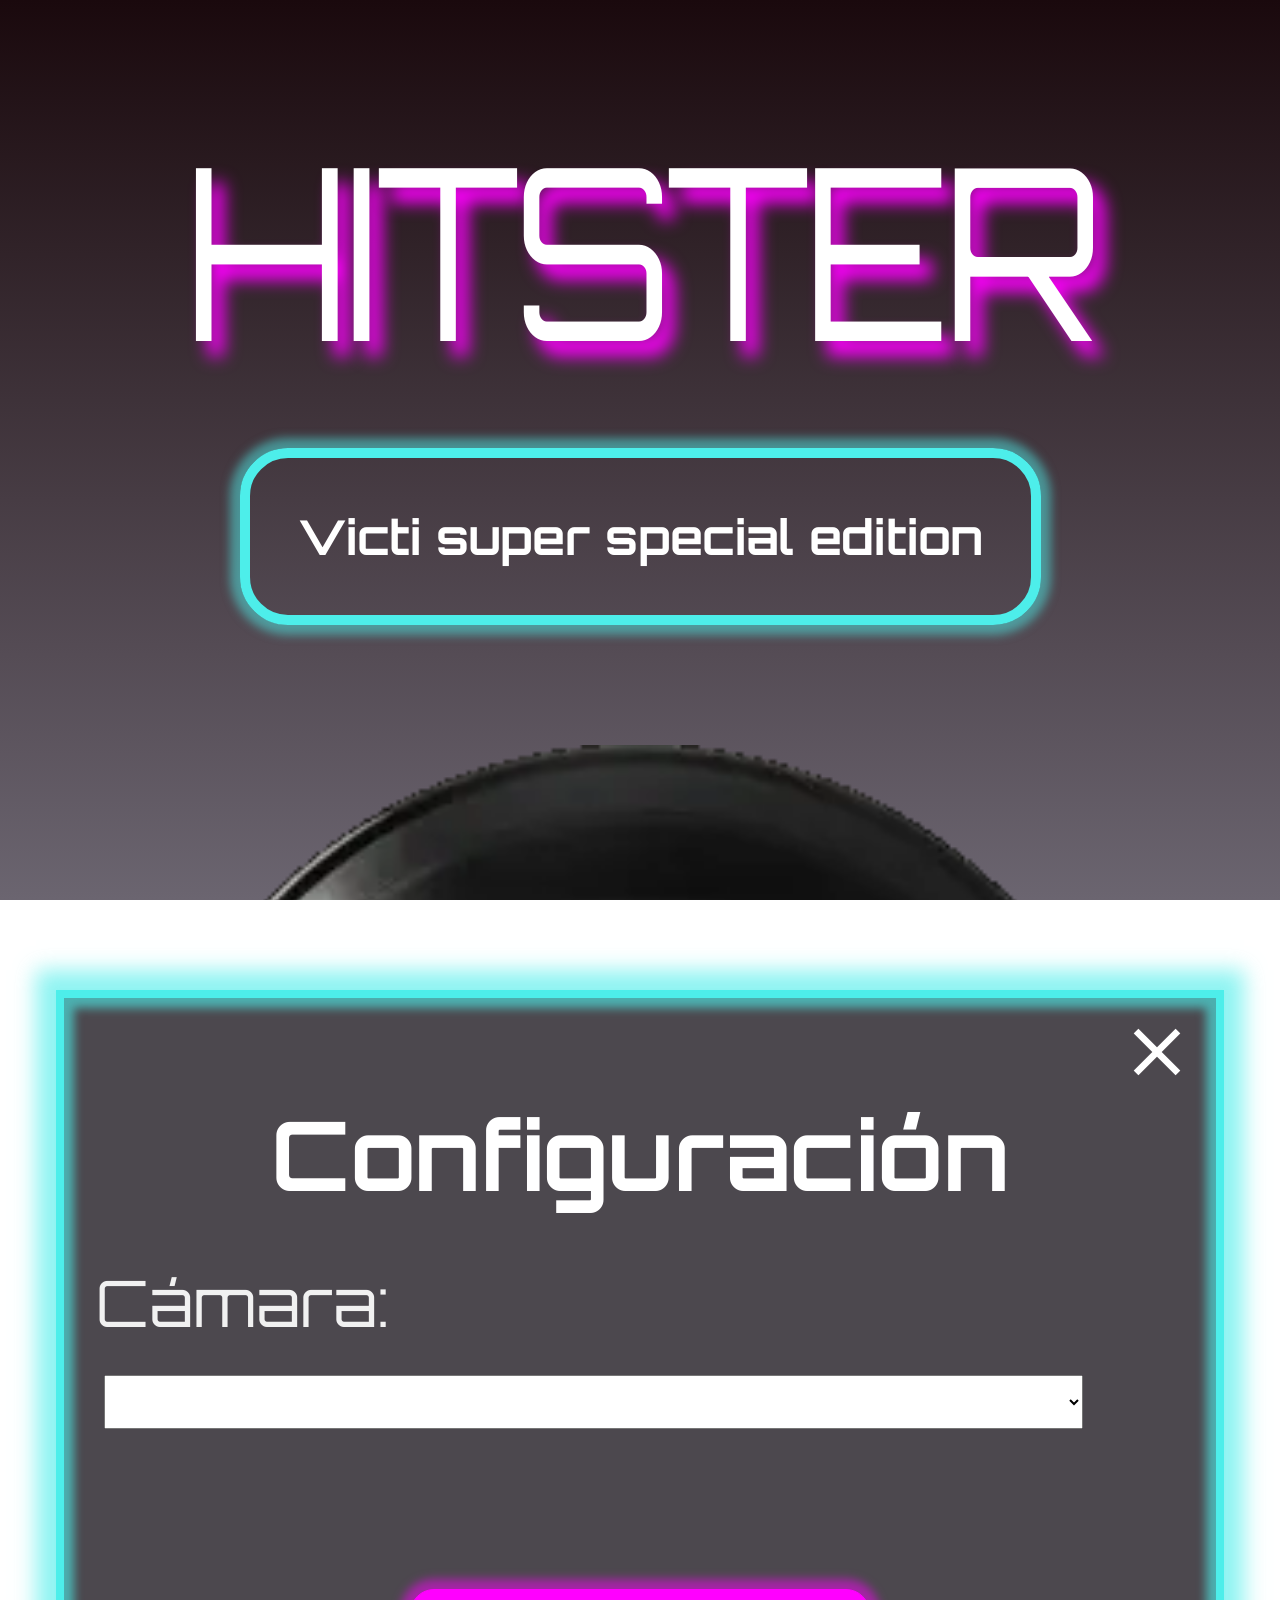
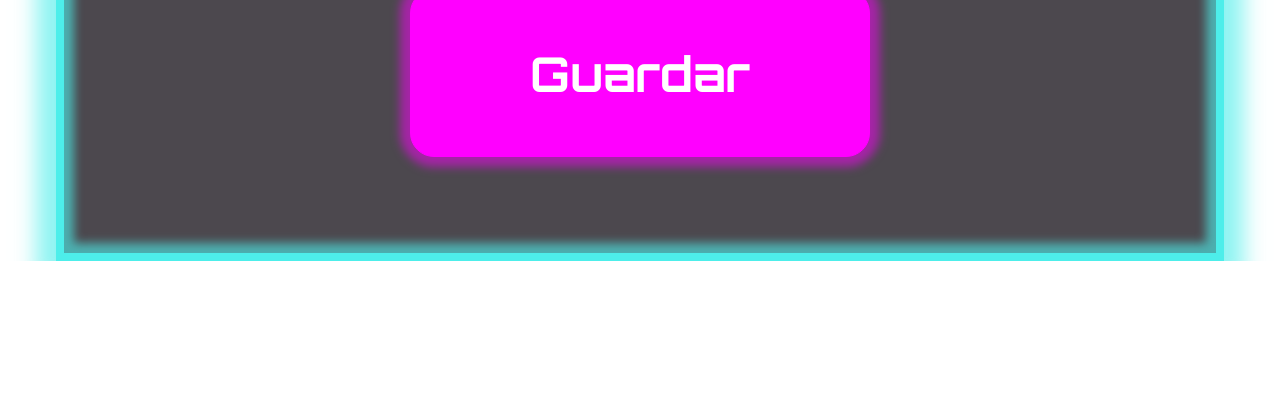
==== index.html @ bb57689d "First commit" ====
<!DOCTYPE html>
<html>
<head>
    <title>Main menu</title>
    <link rel="stylesheet" href="style.css">
    <link rel="preconnect" href="https://fonts.googleapis.com">
    <link rel="preconnect" href="https://fonts.gstatic.com" crossorigin>
    <link href="https://fonts.googleapis.com/css2?family=Chivo:ital,wght@0,100..900;1,100..900&family=Orbitron:wght@400..900&display=swap" rel="stylesheet">  
    <link href="https://fonts.googleapis.com/icon?family=Material+Icons" rel="stylesheet">
    <script src="settings.js"></script>
    <script src="play/scripts/qrlib.js"></script>
<script>
    function PlayMusic() {
        var play=document.getElementById("welcome-song");
        play.play();
    }
    </script>
</head>
<body>
    <div id="main-menu">
        <audio id="welcome-song"><source src="media/release-me.mp3" type="audio/mpeg"></audio>
        <h1>HITSTER</h1>
        <h2 id="subtitle">Victi super special edition</h2>
        <img id="vinyl" src="media/vinilo.webp">
        <a href="play/normal/scan.html" class="button">Play!</a>
        <button id="settings-button" class="button" onclick="openSettings();">Configuración</button>

        <!-- Settings box -->
        <div id="settings-box" class="hide">
            <div id="settings-content">
                <button id="close-button" onclick="closeSettings();"><i class="material-icons">close</i></button>
                <h2>Configuración</h2>
                <label for="camera">Cámara:</label>
                <select name="camera" id="camera-select">
                </select>
                <button id="save-button" class="button" onclick="saveSettings();">Guardar</button>
            </div>
        </div>
    </div>

    
    <script>setTimeout(PlayMusic,100); loadCameras();</script>
</body>
</html>
---- style.css ----
html, body{
    height: 100%;
    width: 100%;
    margin: 0;
    overflow: hidden;
}

@font-face {
  font-family: 'Open Sans';
  font-style: normal;
  font-weight: 400;
  src: local('Open Sans'), local('OpenSans'), url('http://themes.googleusercontent.com/static/fonts/opensans/v5/cJZKeOuBrn4kERxqtaUH3T8E0i7KZn-EPnyo3HZu7kw.woff') format('woff');
}

h1 {
    letter-spacing: -7px;
    font-size: 12em;
    color: white;
    font-family: 'orbitron';
    font-weight: lighter;
    text-shadow: 12px 12px 15px #ff00ff;
    margin-bottom: 0.2em;
    transform: scale(1,1.25);
}

h2 {
    font-size: 3em;
    padding: 1em;
    font-family: 'orbitron';
    color: white;
}

#main-menu {
    height: 100%;
    width: 100%;
    display: flex;
    flex-direction: column;
    align-items: center;
    background-image: linear-gradient(to bottom, #1a090d, #6b6570);
}


@keyframes subtitle-animation {
    0% {border-color: #4deeea; box-shadow: 0px 0px 10px 10px rgba(77, 238, 234, 0.5);}
    33% {border-color: #f000ff; box-shadow: 0px 0px 10px 10px rgba(240, 0, 255, 0.5);}
    66% {border-color: #2323ff; box-shadow: 0px 0px 10px 10px rgba(35, 35, 255, 0.5);}
    100% {border-color: #4deeea; box-shadow: 0px 0px 10px 10px rgba(77, 238, 234, 0.5);}
}

#subtitle {
    border: 10px solid #4deeea;
    border-radius: 1em;
    animation-name: subtitle-animation;
    animation-duration: 5s;
    animation-iteration-count: infinite;
    box-shadow: 0px 0px 10px 10px rgba(77, 238, 234, 0.5);
}

.button {
    display:flex;
    justify-content: center;
    align-items: center;
    width: 90%;
    height: 3.5em;
    background-color: #ff00ff;
    border: 1px solid #ff00ff;
    border-radius: 0.5em;
    box-shadow: 0px 0px 10px 10px rgba(255, 0, 255, 0.5);
    font-size: 3em;
    color: white;
    font-weight: bold;
    font-family: 'orbitron';
    margin-bottom: 1em;
    text-decoration: none;
    &:active {
        background-color: #cc00cc;
        border: 1px solid #cc00cc;
        box-shadow: 0px 0px 10px 10px rgba(204, 0, 204, 0.5);
        transform: scale(0.9,0.9);
    }
}
#settings-button {
    background-color: #7c7c7c;
    border: 1px solid #7c7c7c;
    box-shadow: none;
    &:active {
        background-color: #666666;
        border: 1px solid #666666;
        transform: scale(0.9,0.9);
    }
}

@keyframes spin-vinyl {
    from {transform: rotate(0deg);}
    to {transform: rotate(360deg);}
}

#vinyl {
    width: 80%;
    margin: 5em;
    animation-name: spin-vinyl;
    animation-duration: 10s;
    animation-iteration-count: infinite;
    animation-timing-function: linear;
}
/* .hide {
    display: none;
} */
#settings-box {
    position: absolute;
    background-color: #4c484e;
    width: 90%;
    height: 95%;
    border: 8px solid #4deeea;
    
    box-shadow: 0px 0px 10px 10px #4deeeaa0 inset,0px 0px 20px 20px #4deeeaa0;
    top: 110%;
    transition: top 0.2s;
    &.playAnim {
        top: 2.5%;
        transition: top 0.2s;
    }
    h2 {
        padding: 1em 0 0.5em 0;
        margin: 0;
        font-size: 6em;
        text-align: center;
    }
    label {
        font-family: 'orbitron';
        color: rgb(241, 241, 241);
        font-size: 4em;
        padding: 0;
        margin: 0 0.5em 0.5em;
    }
    select {
        margin-left: 1em;
        width: 85%;
        font-size: 2.5em;
        font-family: 'orbitron';
    }
    option {
        font-size: 0.3em;
    }
}
@keyframes pop-up {
    from {top: 100%;}
    to {top: 2.5%;}
}
#settings-content {
    display: flex;
    flex-direction: column;
    width: 100%;
    height: 100%;
}
#close-button {
    position: absolute;
    top: 1em;
    right: 1em;
    border: none;
    background-color: transparent;
    i {
        font-size: 6em;
        color: white;
    }
}
#save-button {
    margin: auto;
    margin-bottom: 2em;
    width: 40%;
    font-size: 3em;
}
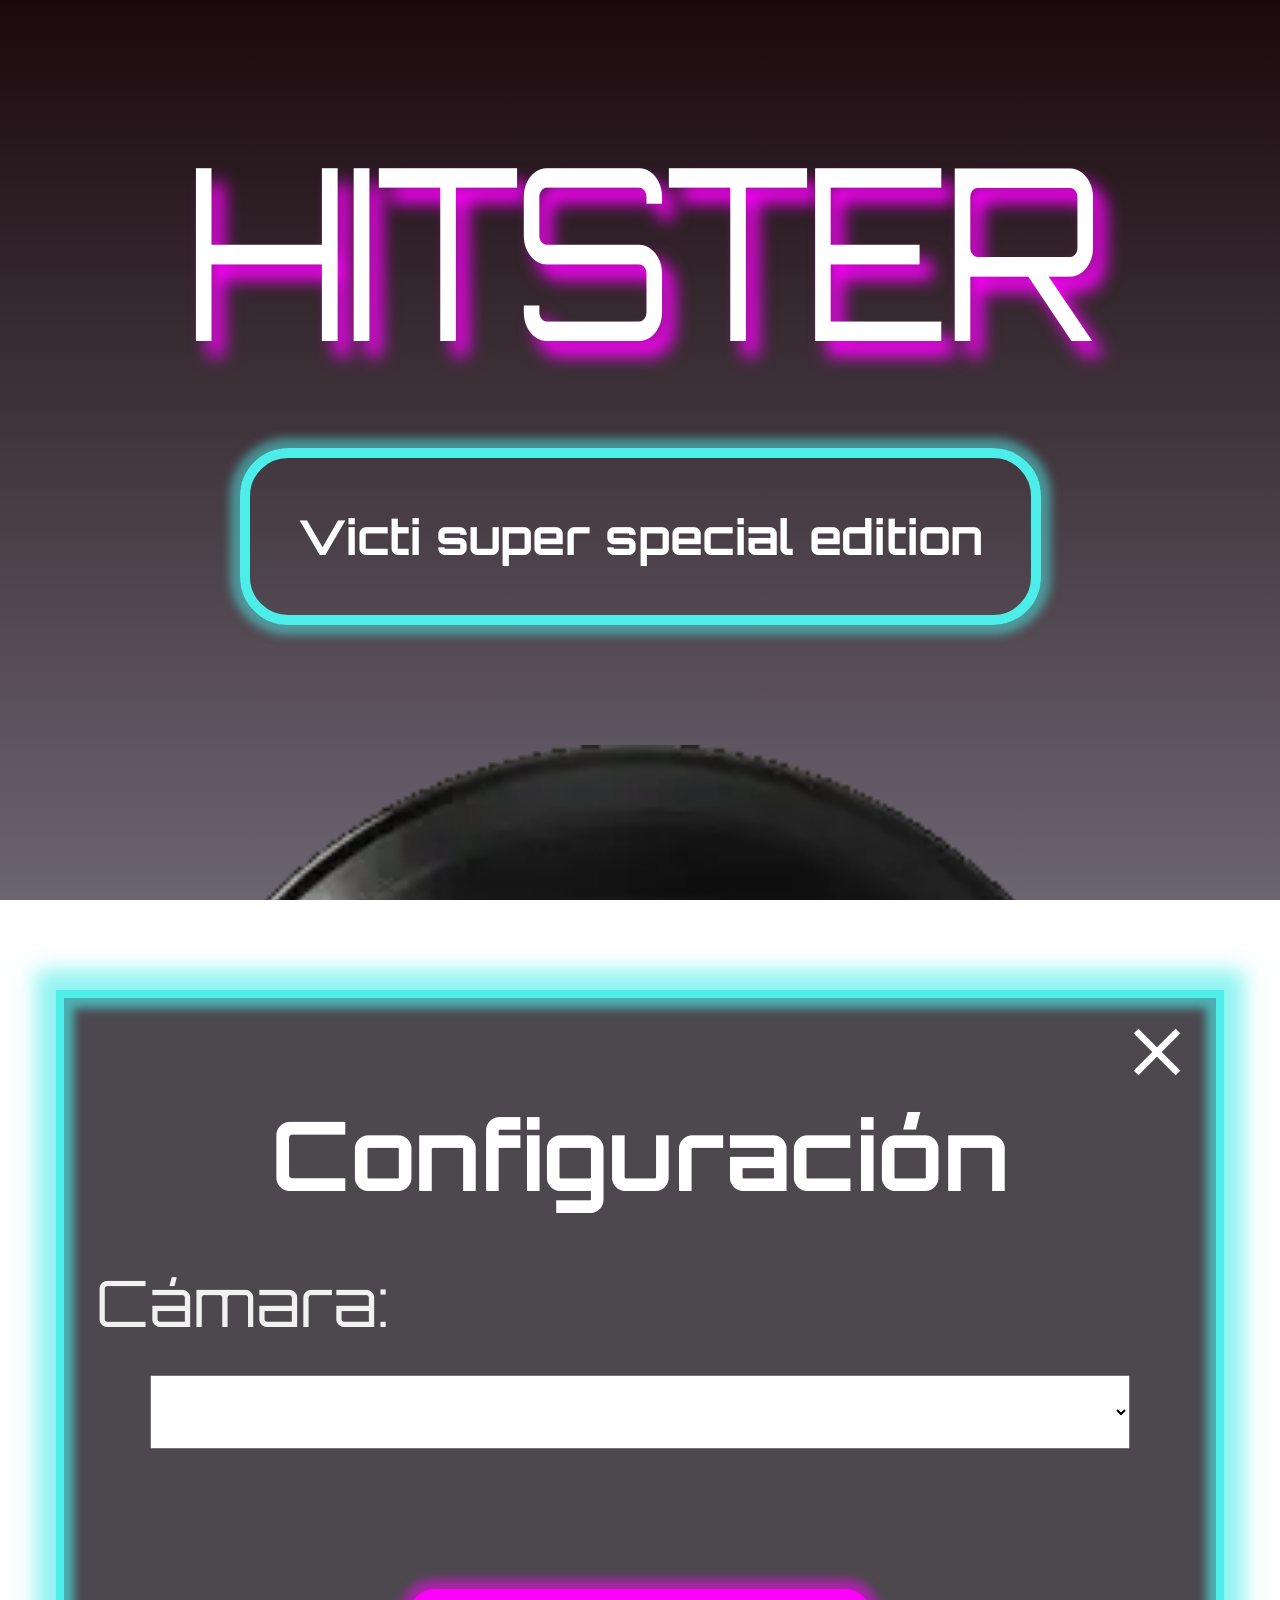
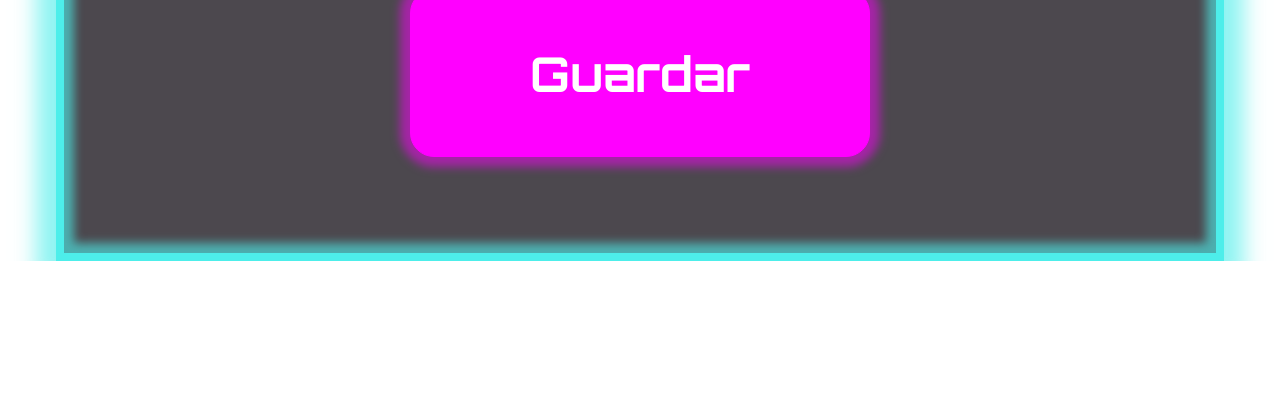
==== commit beb51a1a: "[ADD] added cookies for camera config" ====
--- a/index.html
+++ b/index.html
@@ -33,7 +33,7 @@
                 <label for="camera">Cámara:</label>
                 <select name="camera" id="camera-select">
                 </select>
-                <button id="save-button" class="button" onclick="saveSettings();">Guardar</button>
+                <button id="save-button" class="button" onclick="saveSettings();closeSettings();">Guardar</button>
             </div>
         </div>
     </div>
--- a/style.css
+++ b/style.css
@@ -134,12 +134,14 @@
         margin: 0 0.5em 0.5em;
     }
     select {
-        margin-left: 1em;
+        padding: 0.25em 0.5em;
         width: 85%;
         font-size: 2.5em;
         font-family: 'orbitron';
+        align-self: center;
     }
     option {
+        font-family: 'orbitron';
         font-size: 0.3em;
     }
 }
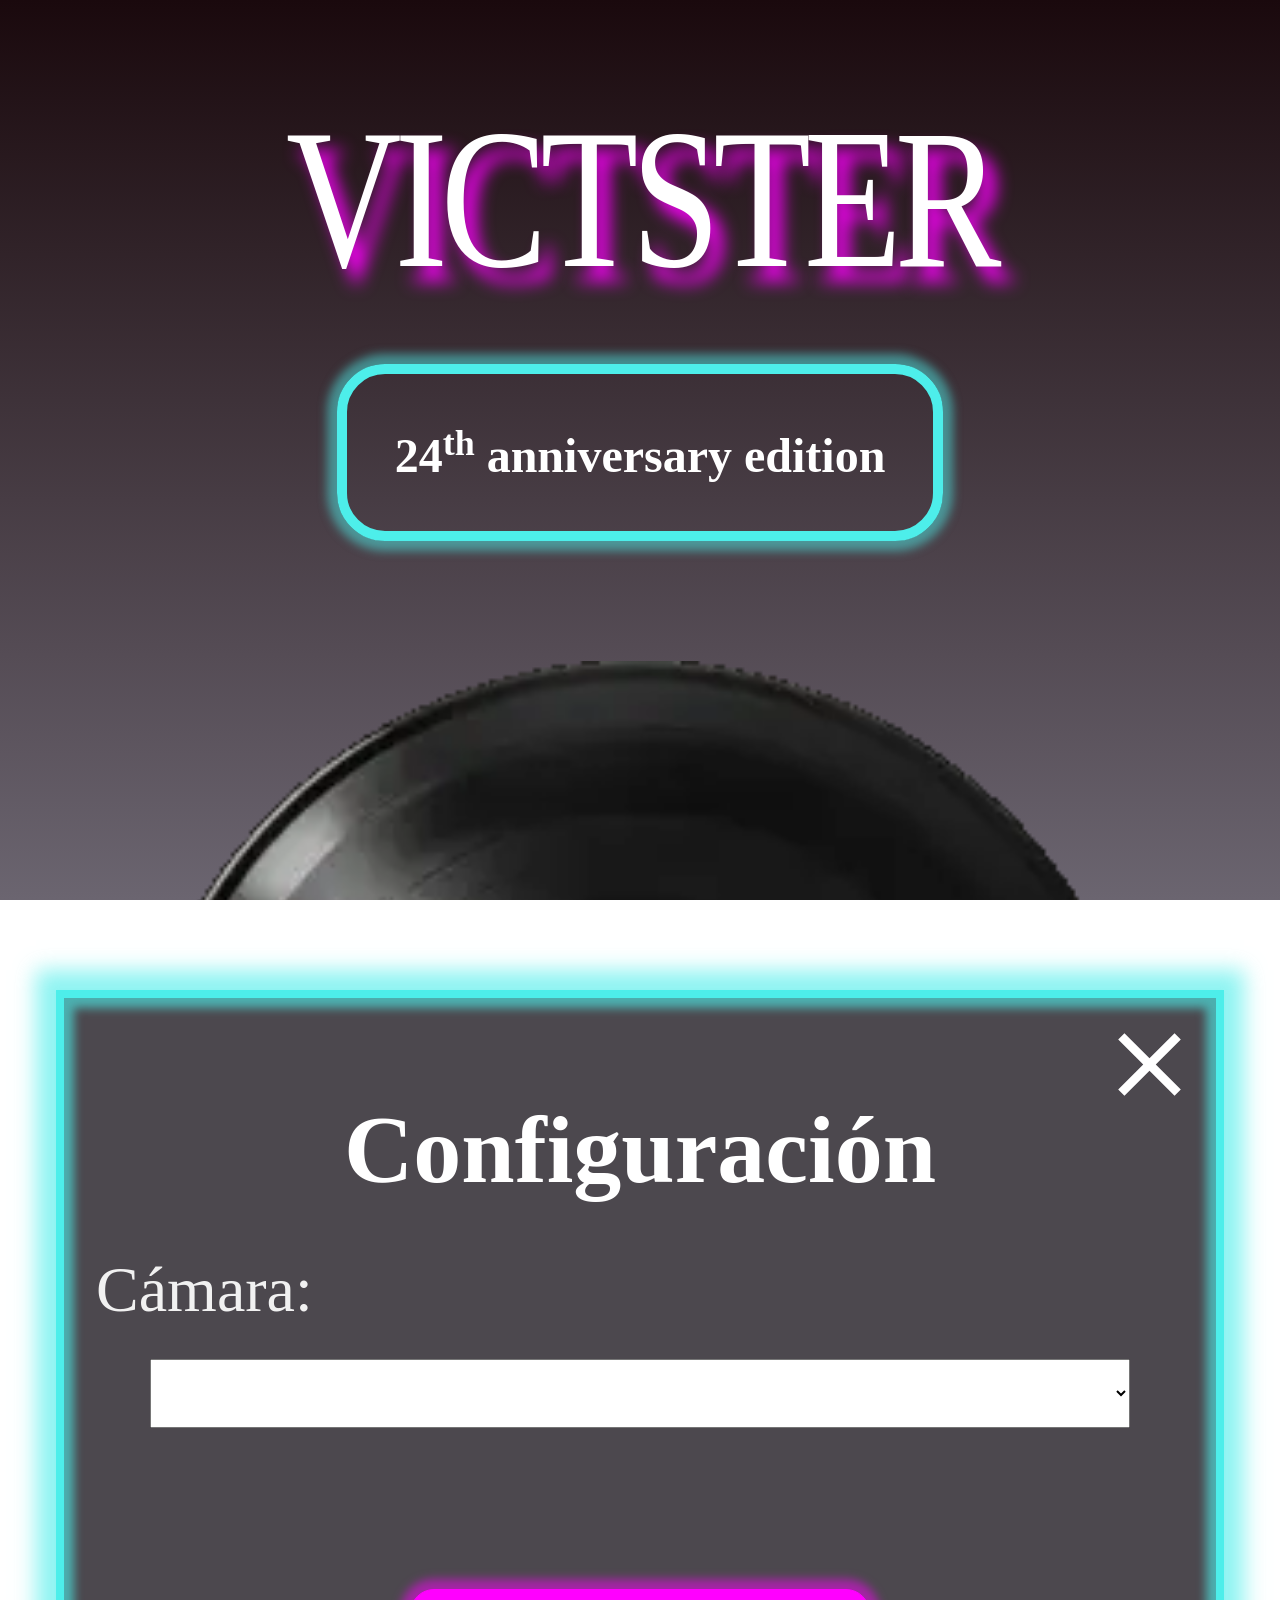
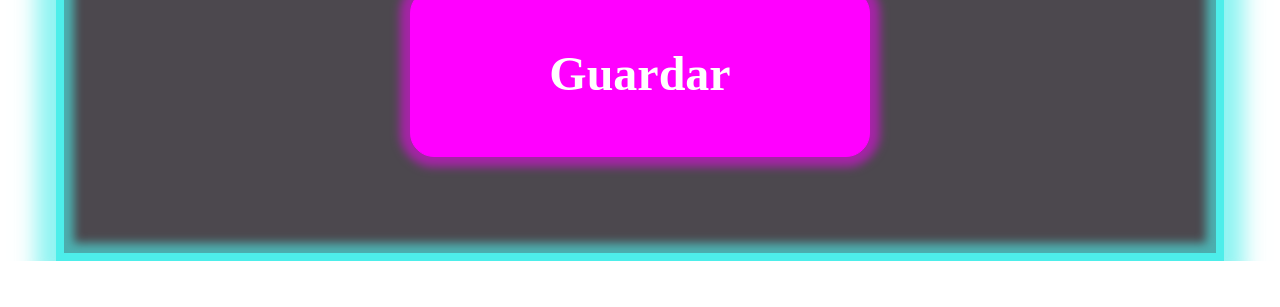
==== commit ff87bfb4: "[WIP] release 1.1" ====
--- a/index.html
+++ b/index.html
@@ -1,34 +1,31 @@
 <!DOCTYPE html>
 <html>
 <head>
-    <title>Main menu</title>
-    <link rel="stylesheet" href="style.css">
-    <link rel="preconnect" href="https://fonts.googleapis.com">
-    <link rel="preconnect" href="https://fonts.gstatic.com" crossorigin>
-    <link href="https://fonts.googleapis.com/css2?family=Chivo:ital,wght@0,100..900;1,100..900&family=Orbitron:wght@400..900&display=swap" rel="stylesheet">  
-    <link href="https://fonts.googleapis.com/icon?family=Material+Icons" rel="stylesheet">
-    <script src="settings.js"></script>
-    <script src="play/scripts/qrlib.js"></script>
-<script>
-    function PlayMusic() {
-        var play=document.getElementById("welcome-song");
-        play.play();
-    }
+    <title>VICTSTER</title>
+    <link rel="stylesheet" href="assets/css/style.css">
+    <script src="assets/js/settings.js"></script>
+    <script src="assets/js/qrlib.js"></script>
+
+    <script>
+        function PlayMusic() {
+            var play=document.getElementById("welcome-song");
+            play.play();
+        }
     </script>
 </head>
 <body>
     <div id="main-menu">
-        <audio id="welcome-song"><source src="media/release-me.mp3" type="audio/mpeg"></audio>
-        <h1>HITSTER</h1>
-        <h2 id="subtitle">Victi super special edition</h2>
-        <img id="vinyl" src="media/vinilo.webp">
-        <a href="play/normal/scan.html" class="button">Play!</a>
+        <audio id="welcome-song"><source src="assets/media/release-me.mp3" type="audio/mpeg"></audio>
+        <h1>VICTSTER</h1>
+        <h2 id="subtitle">24<sup>th</sup> anniversary edition</h2>
+        <img id="vinyl" src="assets/media/vinilo.webp">
+        <a href="pages/mode.html" class="button">Play!</a>
         <button id="settings-button" class="button" onclick="openSettings();">Configuración</button>
-
+        
         <!-- Settings box -->
         <div id="settings-box" class="hide">
             <div id="settings-content">
-                <button id="close-button" onclick="closeSettings();"><i class="material-icons">close</i></button>
+                <button class="close-button" onclick="closeSettings();"></button>
                 <h2>Configuración</h2>
                 <label for="camera">Cámara:</label>
                 <select name="camera" id="camera-select">
@@ -37,8 +34,6 @@
             </div>
         </div>
     </div>
-
-    
     <script>setTimeout(PlayMusic,100); loadCameras();</script>
 </body>
 </html>
--- a/assets/css/style.css
+++ b/assets/css/style.css
@@ -0,0 +1,280 @@
+html, body{
+    height: 100%;
+    width: 100%;
+    margin: 0;
+    overflow: hidden;
+}
+
+@font-face {
+    font-family: 'Material Symbols Outlined';
+    font-style: normal;
+    font-weight: 100 700;
+    src: url(fonts/font.woff2) format('woff2');
+}
+@font-face {
+    font-family: 'Orbitron';
+    font-style: normal;
+    font-weight: 400 900;
+    font-display: swap;
+    src: url(../fonts/Orbitron.woff2) format('woff2'), url(../fonts/Orbitron.woff) format ('woff'), url(../fonts/Orbitron.ttf) format ('truetype');
+}
+h1 {
+    letter-spacing: -7px;
+    font-size: 10em;
+    color: white;
+    font-family: 'Orbitron';
+    font-weight: lighter;
+    text-shadow: 12px 12px 15px #ff00ff;
+    margin-bottom: 0.2em;
+    transform: scale(1,1.25);
+}
+h2 {
+    font-size: 3em;
+    padding: 1em;
+    font-family: 'Orbitron';
+    color: white;
+}
+#main-menu, #mode, #scan, #category {
+    height: 100%;
+    width: 100%;
+    display: flex;
+    flex-direction: column;
+    align-items: center;
+    background-image: linear-gradient(to bottom, #1a090d, #6b6570);
+}
+
+@keyframes subtitle-animation {
+    0% {border-color: #4deeea; box-shadow: 0px 0px 10px 10px rgba(77, 238, 234, 0.5);}
+    33% {border-color: #f000ff; box-shadow: 0px 0px 10px 10px rgba(240, 0, 255, 0.5);}
+    66% {border-color: #2323ff; box-shadow: 0px 0px 10px 10px rgba(35, 35, 255, 0.5);}
+    100% {border-color: #4deeea; box-shadow: 0px 0px 10px 10px rgba(77, 238, 234, 0.5);}
+}
+
+#subtitle {
+    border: 10px solid #4deeea;
+    border-radius: 1em;
+    animation-name: subtitle-animation;
+    animation-duration: 5s;
+    animation-iteration-count: infinite;
+    box-shadow: 0px 0px 10px 10px rgba(77, 238, 234, 0.5);
+}
+#subtitle sup{
+    font-size: 0.75em;
+}
+.button {
+    display:flex;
+    justify-content: center;
+    align-items: center;
+    width: 90%;
+    height: 3.5em;
+    background-color: #ff00ff;
+    border: 1px solid #ff00ff;
+    border-radius: 0.5em;
+    box-shadow: 0px 0px 10px 10px rgba(255, 0, 255, 0.5);
+    font-size: 3em;
+    color: white;
+    font-weight: bold;
+    font-family: 'Orbitron';
+    margin-bottom: 1em;
+    text-decoration: none;
+    &:active {
+        background-color: #cc00cc;
+        border: 1px solid #cc00cc;
+        box-shadow: 0px 0px 10px 10px rgba(204, 0, 204, 0.5);
+        transform: scale(0.9,0.9);
+    }
+}
+#settings-button {
+    background-color: #7c7c7c;
+    border: 1px solid #7c7c7c;
+    box-shadow: none;
+    &:active {
+        background-color: #666666;
+        border: 1px solid #666666;
+        transform: scale(0.9,0.9);
+    }
+}
+
+@keyframes spin-vinyl {
+    from {transform: rotate(0deg);}
+    to {transform: rotate(360deg);}
+}
+
+#vinyl {
+    width: 80%;
+    margin: 5em;
+    animation-name: spin-vinyl;
+    animation-duration: 10s;
+    animation-iteration-count: infinite;
+    animation-timing-function: linear;
+}
+#settings-box {
+    position: absolute;
+    background-color: #4c484e;
+    width: 90%;
+    height: 95%;
+    border: 8px solid #4deeea;
+    
+    box-shadow: 0px 0px 10px 10px #4deeeaa0 inset,0px 0px 20px 20px #4deeeaa0;
+    top: 110%;
+    transition: top 0.2s;
+    &.playAnim {
+        top: 2.5%;
+        transition: top 0.2s;
+    }
+    h2 {
+        padding: 1em 0 0.5em 0;
+        margin: 0;
+        font-size: 6em;
+        text-align: center;
+    }
+    label {
+        font-family: 'Orbitron';
+        color: rgb(241, 241, 241);
+        font-size: 4em;
+        padding: 0;
+        margin: 0 0.5em 0.5em;
+    }
+    select {
+        padding: 0.25em 0.5em;
+        width: 85%;
+        font-size: 2.5em;
+        font-family: 'Orbitron';
+        align-self: center;
+    }
+    option {
+        font-family: 'Orbitron';
+        font-size: 0.3em;
+    }
+}
+@keyframes pop-up {
+    from {top: 100%;}
+    to {top: 2.5%;}
+}
+#settings-content {
+    display: flex;
+    flex-direction: column;
+    width: 100%;
+    height: 100%;
+}
+.close-button {
+    position: absolute;
+    top: 1em;
+    right: 1em;
+    border: none;
+    mask: url("../media/svg/close.svg") center / contain no-repeat;
+    width: 8em;
+    height: 8em;
+    background-color: white;
+    
+}
+#save-button {
+    margin: auto;
+    margin-bottom: 2em;
+    width: 40%;
+    font-size: 3em;
+}
+/*Mode Page*/
+
+#mode h2{
+    font-size: 6em;
+    font-weight: lighter;
+    text-shadow: 12px 12px 15px #ff00ff;
+}
+#mode .button{
+    flex-direction: column;
+    width: auto;
+    padding: 0.5em 1em;
+}
+
+#mode .mode-normal{
+    background-color: #2323ff;
+    border: 1px solid #2323ff;
+    box-shadow: 0px 0px 10px 10px rgba(35, 35, 255, 0.5);
+}
+
+#mode .mode-bingo-easy{
+    margin-top: 2em;
+}
+
+/*Scan page*/
+
+#scan h2 {
+    font-family: 'Orbitron';
+    font-size: 5em;
+    font-weight: lighter;
+    text-shadow: 12px 12px 15px #ff00ff;
+    padding: 0.5em 0 0 0;
+}
+#scan marquee {
+    font-family: 'Orbitron';
+    position: absolute;
+    bottom: 0;
+    width: 100%;
+    font-size: 3em;
+    color: white;
+    font-weight: lighter;
+}
+
+#qr-reader {
+    width: 100%;
+    border: 0;
+}
+
+#category h2 {
+    font-size: 5em;
+    width: 60%;
+    text-align: center;
+}
+
+#category.e1, #category.h1, #category.e1 h2, #category.h1 h2 {
+  background-image: linear-gradient(to bottom, #23775e, #30b88f);
+}
+#category.e1 h2, #category.h1 h2 {
+  text-shadow: 12px 12px 15px #23775e;
+  border-radius: 50px;
+}
+#category.e2, #category.h2, #category.e2 h2, #category.h2 h2 {
+  background-image: linear-gradient(to bottom, #cc4689, #e074aa);
+}
+#category.e2 h2, #category.h2 h2 {
+  text-shadow: 12px 12px 15px #cc4689;
+  border-radius: 50px;
+}
+#category.e3, #category.h3, #category.e3 h2, #category.h3 h2 {
+  background-image: linear-gradient(to bottom, #e77c01, #ffb84d);
+}
+#category.e3 h2, #category.h3 h2 {
+  text-shadow: 12px 12px 15px #e77c01;
+  border-radius: 50px;
+}
+#category.e4, #category.h4, #category.e4 h2, #category.h4 h2 {
+  background-image: linear-gradient(to bottom, #7c0986, #c53fd1);
+}
+#category.e4 h2, #category.h41 h2 {
+  text-shadow: 12px 12px 15px #7c0986;
+  border-radius: 50px;
+}
+#category.e5, #category.h5, #category.e5 h2, #category.h5 h2 {
+  background-image: linear-gradient(to bottom, #240986, #0c4ea5);
+}
+#category.e5 h2, #category.h5 h2 {
+  text-shadow: 12px 12px 15px #240986;
+  border-radius: 50px;
+}
+
+#category .card{
+    display: flex;
+    justify-content: center;
+    margin-top: 25em;
+    padding: 5em 0;
+}
+
+#category .button{
+    margin-top: 0.5em;
+    width: 70%;
+    background-color: #545454;
+    border: 1px solid #545454;
+    border-radius: 0.5em;
+    box-shadow: 0px 0px 10px 10px rgba(146, 146, 146, 0.5);
+}
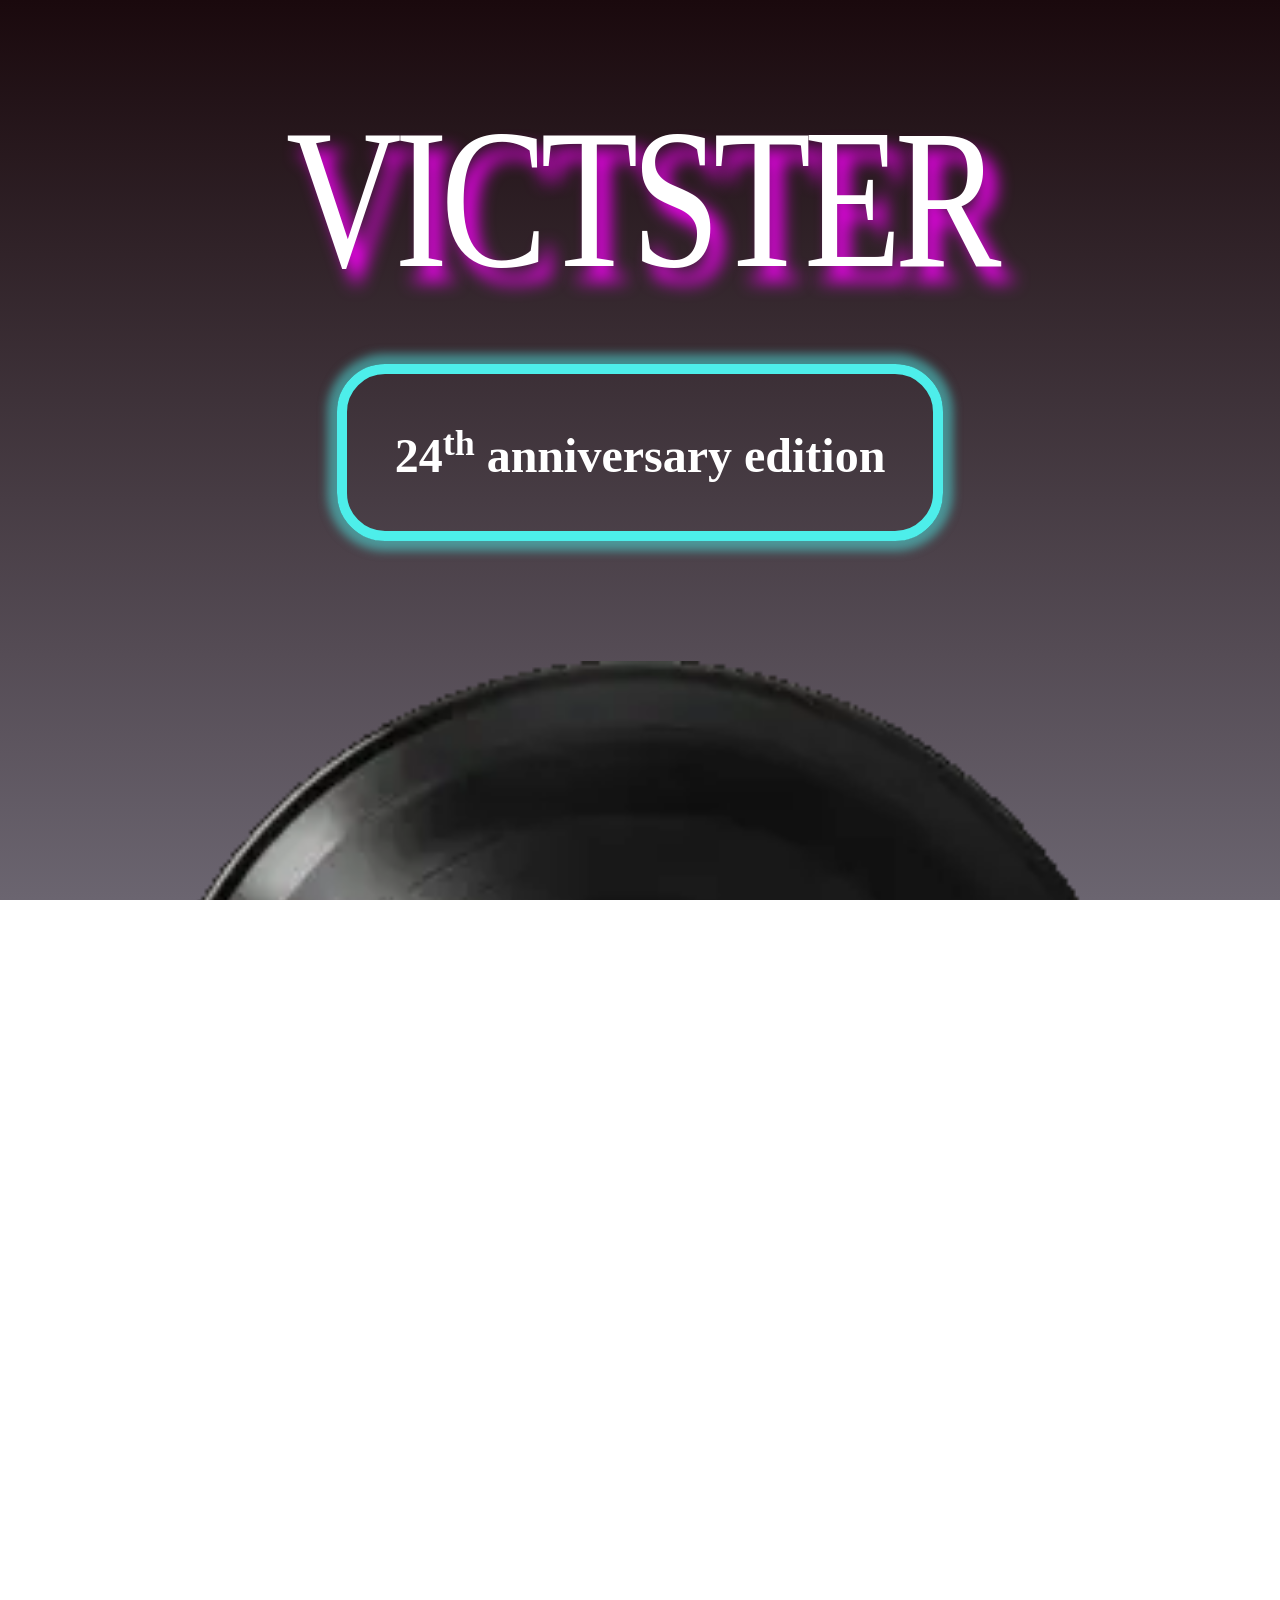
==== commit ed0fdd79: "[WIP] release 1.1 music, bingo and navigation logic" ====
--- a/index.html
+++ b/index.html
@@ -3,9 +3,10 @@
 <head>
     <title>VICTSTER</title>
     <link rel="stylesheet" href="assets/css/style.css">
+    <script src="../assets/js/home.js"></script>
+    <script src="../assets/js/navigation.js"></script>
     <script src="assets/js/settings.js"></script>
     <script src="assets/js/qrlib.js"></script>
-
     <script>
         function PlayMusic() {
             var play=document.getElementById("welcome-song");
@@ -15,7 +16,7 @@
 </head>
 <body>
     <div id="main-menu">
-        <audio id="welcome-song"><source src="assets/media/release-me.mp3" type="audio/mpeg"></audio>
+        <audio id="welcome-song"></audio>
         <h1>VICTSTER</h1>
         <h2 id="subtitle">24<sup>th</sup> anniversary edition</h2>
         <img id="vinyl" src="assets/media/vinilo.webp">
@@ -25,7 +26,7 @@
         <!-- Settings box -->
         <div id="settings-box" class="hide">
             <div id="settings-content">
-                <button class="close-button" onclick="closeSettings();"></button>
+                <button class="close-button" onclick="goBack()"></button>
                 <h2>Configuración</h2>
                 <label for="camera">Cámara:</label>
                 <select name="camera" id="camera-select">
@@ -34,6 +35,6 @@
             </div>
         </div>
     </div>
-    <script>setTimeout(PlayMusic,100); loadCameras();</script>
+    <script>loadCameras();</script>
 </body>
 </html>
--- a/assets/css/style.css
+++ b/assets/css/style.css
@@ -34,13 +34,17 @@
     font-family: 'Orbitron';
     color: white;
 }
-#main-menu, #mode, #scan, #category {
+#main-menu, #mode, #scan, #category, #songs {
     height: 100%;
     width: 100%;
     display: flex;
     flex-direction: column;
     align-items: center;
     background-image: linear-gradient(to bottom, #1a090d, #6b6570);
+}
+
+#scan{
+    justify-content: center;
 }
 
 @keyframes subtitle-animation {
@@ -168,6 +172,27 @@
     background-color: white;
     
 }
+.play-button {
+    border: none;
+    mask: url("../media/svg/play.svg") center / contain no-repeat;
+    width: 8em;
+    height: 8em;
+    background-color: white;
+}
+.pause-button {
+    border: none;
+    mask: url("../media/svg/pause.svg") center / contain no-repeat;
+    width: 8em;
+    height: 8em;
+    background-color: white;
+}
+.replay-button {
+    border: none;
+    mask: url("../media/svg/replay.svg") center / contain no-repeat;
+    width: 8em;
+    height: 8em;
+    background-color: white;
+}
 #save-button {
     margin: auto;
     margin-bottom: 2em;
@@ -225,42 +250,43 @@
     font-size: 5em;
     width: 60%;
     text-align: center;
+    transition: all .25s ease;
 }
 
 #category.e1, #category.h1, #category.e1 h2, #category.h1 h2 {
-  background-image: linear-gradient(to bottom, #23775e, #30b88f);
+    background-image: linear-gradient(to bottom, #23775e, #30b88f);
 }
 #category.e1 h2, #category.h1 h2 {
-  text-shadow: 12px 12px 15px #23775e;
-  border-radius: 50px;
+    text-shadow: 12px 12px 15px #23775e;
+    border-radius: 50px;
 }
 #category.e2, #category.h2, #category.e2 h2, #category.h2 h2 {
-  background-image: linear-gradient(to bottom, #cc4689, #e074aa);
+    background-image: linear-gradient(to bottom, #cc4689, #e074aa);
 }
 #category.e2 h2, #category.h2 h2 {
-  text-shadow: 12px 12px 15px #cc4689;
-  border-radius: 50px;
+    text-shadow: 12px 12px 15px #cc4689;
+    border-radius: 50px;
 }
 #category.e3, #category.h3, #category.e3 h2, #category.h3 h2 {
-  background-image: linear-gradient(to bottom, #e77c01, #ffb84d);
+    background-image: linear-gradient(to bottom, #e77c01, #ffb84d);
 }
 #category.e3 h2, #category.h3 h2 {
-  text-shadow: 12px 12px 15px #e77c01;
-  border-radius: 50px;
+    text-shadow: 12px 12px 15px #e77c01;
+    border-radius: 50px;
 }
 #category.e4, #category.h4, #category.e4 h2, #category.h4 h2 {
-  background-image: linear-gradient(to bottom, #7c0986, #c53fd1);
-}
-#category.e4 h2, #category.h41 h2 {
-  text-shadow: 12px 12px 15px #7c0986;
-  border-radius: 50px;
+    background-image: linear-gradient(to bottom, #7c0986, #c53fd1);
+}
+#category.e4 h2, #category.h4 h2 {
+    text-shadow: 12px 12px 15px #7c0986;
+    border-radius: 50px;
 }
 #category.e5, #category.h5, #category.e5 h2, #category.h5 h2 {
-  background-image: linear-gradient(to bottom, #240986, #0c4ea5);
+    background-image: linear-gradient(to bottom, #240986, #0c4ea5);
 }
 #category.e5 h2, #category.h5 h2 {
-  text-shadow: 12px 12px 15px #240986;
-  border-radius: 50px;
+    text-shadow: 12px 12px 15px #240986;
+    border-radius: 50px;
 }
 
 #category .card{
@@ -268,8 +294,18 @@
     justify-content: center;
     margin-top: 25em;
     padding: 5em 0;
-}
-
+    animation: pop .25s ease;
+}
+@keyframes pop {
+    from {
+        transform: scale(.85);
+        opacity: 0;
+    }
+    to {
+        transform: scale(1);
+        opacity: 1;
+    }
+}
 #category .button{
     margin-top: 0.5em;
     width: 70%;
@@ -277,4 +313,104 @@
     border: 1px solid #545454;
     border-radius: 0.5em;
     box-shadow: 0px 0px 10px 10px rgba(146, 146, 146, 0.5);
-}
+    opacity: 0;
+    transform: translateY(20px);
+    pointer-events: none;
+    transition: all .5s ease;
+}
+#category .button.show{
+    opacity: 1;
+    transform: translateY(0);
+    pointer-events: auto;
+}
+.hide {
+    display: none!important;
+}
+#songs .music-controls {
+    display: flex;
+    justify-content: center;
+    gap: 5em;
+}
+#songs .music-controls div {
+    display: flex;
+    justify-content: center;
+    align-items: center;
+    width: 8em;
+    height: 8em;
+    border: 1px solid #ff00ff;
+    border-radius: 5em;
+    background-color: #ff00ff;
+    box-shadow: 0px 0px 15px 15px #ff00ffa0;
+}
+#songs #music-panel, #songs #music-info{
+    display: flex;
+    justify-content: center;
+    flex-direction: column;
+    align-items: center;
+    gap: 5em;
+    height: 100%;
+}
+#songs .next-button {
+    width: 600px;
+    height: 150px;
+    margin-bottom: 2.5em;
+    font-size: 3em;
+    font-family: 'orbitron';
+    color: white;
+    border: 1px solid #ff00ff;
+    background-color: #ff00ff;
+    box-shadow: 0px 0px 15px 15px #ff00ffa0;
+}
+
+#songs .next-button:active {
+    background-color: #cc00cc;
+    border: 1px solid #cc00cc;
+    box-shadow: 0px 0px 15px 15px #cc00cca0;
+    transform: scale(0.9,0.9);
+}
+
+#songs #song-status{
+    text-align: center;
+    font-family: 'orbitron';
+    font-weight: lighter;
+    font-size: 4em;
+    color: white;
+}
+#songs button.play {
+    width: 8em;
+    height: 8em;
+    font-size: unset;
+    border: none;
+    background-color: white;
+    mask: url("../media/svg/play.svg") center / contain no-repeat;
+}
+#songs button.pause{
+    width: 8em;
+    height: 8em;
+    font-size: unset;
+    border: none;
+    background-color: white;
+    mask: url("../media/svg/pause.svg") center / contain no-repeat;
+}
+#songs #song-info{
+    display: flex;
+    justify-content: center;
+    flex-direction: column;
+    text-align: center;
+    gap: 5em;
+    padding: 5em;
+    background-image: linear-gradient(to bottom, #1a090d, #6b6570);
+    text-shadow: 12px 12px 15px #272727;
+    border-radius: 50px;
+}
+#songs #song-info p{
+    margin: 0;
+    font-size: 4em;
+    color: white;
+    font-family: 'Orbitron';
+    font-weight: lighter;
+    transform: scale(1,1.25);
+}
+#songs #song-info #year{
+    font-size: 8em;
+}
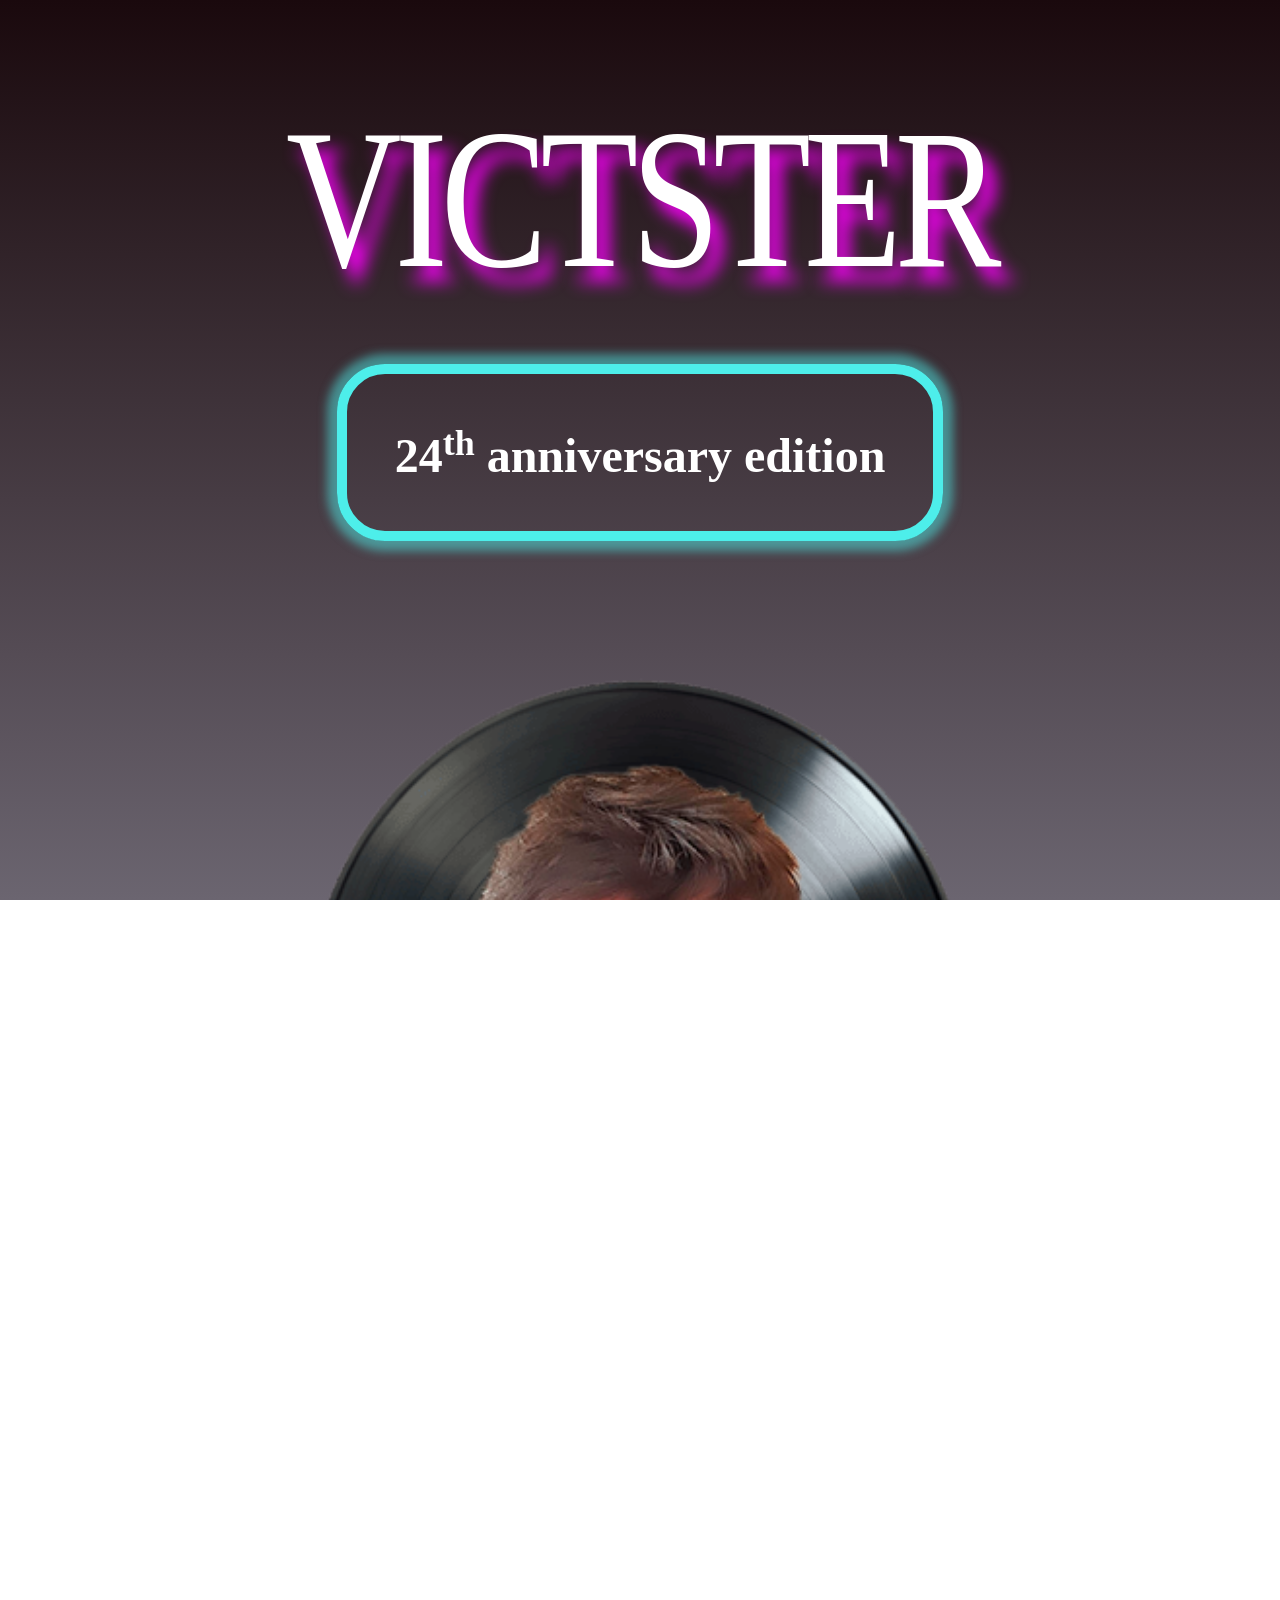
==== commit f024d1a4: "release 1.1" ====
--- a/index.html
+++ b/index.html
@@ -3,8 +3,8 @@
 <head>
     <title>VICTSTER</title>
     <link rel="stylesheet" href="assets/css/style.css">
+    <script src="../assets/js/navigation.js"></script>
     <script src="../assets/js/home.js"></script>
-    <script src="../assets/js/navigation.js"></script>
     <script src="assets/js/settings.js"></script>
     <script src="assets/js/qrlib.js"></script>
     <script>
@@ -16,10 +16,10 @@
 </head>
 <body>
     <div id="main-menu">
-        <audio id="welcome-song"></audio>
+        <audio id="welcome-song"><source src="assets/media/victster24.mpeg" type="audio/mpeg"></audio>
         <h1>VICTSTER</h1>
         <h2 id="subtitle">24<sup>th</sup> anniversary edition</h2>
-        <img id="vinyl" src="assets/media/vinilo.webp">
+        <img id="vinyl" src="assets/media/vinyl.png">
         <a href="pages/mode.html" class="button">Play!</a>
         <button id="settings-button" class="button" onclick="openSettings();">Configuración</button>
         
@@ -35,6 +35,6 @@
             </div>
         </div>
     </div>
-    <script>loadCameras();</script>
+    <script>setTimeout(PlayMusic,100); loadCameras();</script>
 </body>
 </html>
--- a/assets/css/style.css
+++ b/assets/css/style.css
@@ -1,3 +1,17 @@
+@font-face {
+    font-family: 'Material Symbols Outlined';
+    font-style: normal;
+    font-weight: 100 700;
+    src: url(fonts/font.woff2) format('woff2');
+}
+@font-face {
+    font-family: 'Orbitron';
+    font-style: normal;
+    font-weight: 400 900;
+    font-display: swap;
+    src: url(../fonts/Orbitron.woff2) format('woff2'), url(../fonts/Orbitron.woff) format ('woff'), url(../fonts/Orbitron.ttf) format ('truetype');
+}
+
 html, body{
     height: 100%;
     width: 100%;
@@ -5,19 +19,6 @@
     overflow: hidden;
 }
 
-@font-face {
-    font-family: 'Material Symbols Outlined';
-    font-style: normal;
-    font-weight: 100 700;
-    src: url(fonts/font.woff2) format('woff2');
-}
-@font-face {
-    font-family: 'Orbitron';
-    font-style: normal;
-    font-weight: 400 900;
-    font-display: swap;
-    src: url(../fonts/Orbitron.woff2) format('woff2'), url(../fonts/Orbitron.woff) format ('woff'), url(../fonts/Orbitron.ttf) format ('truetype');
-}
 h1 {
     letter-spacing: -7px;
     font-size: 10em;
@@ -107,6 +108,7 @@
 #vinyl {
     width: 80%;
     margin: 5em;
+    max-width: 700px;
     animation-name: spin-vinyl;
     animation-duration: 10s;
     animation-iteration-count: infinite;
@@ -225,6 +227,9 @@
 /*Scan page*/
 
 #scan h2 {
+    position: absolute;
+    top: 0;
+    z-index: 1;
     font-family: 'Orbitron';
     font-size: 5em;
     font-weight: lighter;
@@ -253,28 +258,28 @@
     transition: all .25s ease;
 }
 
-#category.e1, #category.h1, #category.e1 h2, #category.h1 h2 {
+#category.e1, #category.h1, #category.e1 h2, #category.h1 h2, #song-card.e1 p, #song-card.h1 p {
     background-image: linear-gradient(to bottom, #23775e, #30b88f);
 }
-#category.e1 h2, #category.h1 h2 {
+#category.e1 h2, #category.h1 h2, #song-category.h1 {
     text-shadow: 12px 12px 15px #23775e;
     border-radius: 50px;
 }
-#category.e2, #category.h2, #category.e2 h2, #category.h2 h2 {
+#category.e2, #category.h2, #category.e2 h2, #category.h2 h2, #song-card.e2 p, #song-card.h2 p {
     background-image: linear-gradient(to bottom, #cc4689, #e074aa);
 }
 #category.e2 h2, #category.h2 h2 {
     text-shadow: 12px 12px 15px #cc4689;
     border-radius: 50px;
 }
-#category.e3, #category.h3, #category.e3 h2, #category.h3 h2 {
+#category.e3, #category.h3, #category.e3 h2, #category.h3 h2, #song-card.e3 p, #song-card.h3 p {
     background-image: linear-gradient(to bottom, #e77c01, #ffb84d);
 }
 #category.e3 h2, #category.h3 h2 {
     text-shadow: 12px 12px 15px #e77c01;
     border-radius: 50px;
 }
-#category.e4, #category.h4, #category.e4 h2, #category.h4 h2 {
+#category.e4, #category.h4, #category.e4 h2, #category.h4 h2, #song-card.e4 p, #song-card.h4 p {
     background-image: linear-gradient(to bottom, #7c0986, #c53fd1);
 }
 #category.e4 h2, #category.h4 h2 {
@@ -341,6 +346,12 @@
     border-radius: 5em;
     background-color: #ff00ff;
     box-shadow: 0px 0px 15px 15px #ff00ffa0;
+    &:active {
+        background-color: #cc00cc;
+        border: 1px solid #cc00cc;
+        box-shadow: 0px 0px 15px 15px #cc00cca0;
+        transform: scale(0.9,0.9);
+    }
 }
 #songs #music-panel, #songs #music-info{
     display: flex;
@@ -355,9 +366,10 @@
     height: 150px;
     margin-bottom: 2.5em;
     font-size: 3em;
-    font-family: 'orbitron';
+    font-family: 'Orbitron';
     color: white;
     border: 1px solid #ff00ff;
+    border-radius: 0.5em;
     background-color: #ff00ff;
     box-shadow: 0px 0px 15px 15px #ff00ffa0;
 }
@@ -370,8 +382,12 @@
 }
 
 #songs #song-status{
+    display: flex;
+    justify-content: center;
+    align-items: center;
+    flex-direction: column;
     text-align: center;
-    font-family: 'orbitron';
+    font-family: 'Orbitron';
     font-weight: lighter;
     font-size: 4em;
     color: white;
@@ -402,6 +418,7 @@
     background-image: linear-gradient(to bottom, #1a090d, #6b6570);
     text-shadow: 12px 12px 15px #272727;
     border-radius: 50px;
+    margin: 5em;
 }
 #songs #song-info p{
     margin: 0;
@@ -409,8 +426,18 @@
     color: white;
     font-family: 'Orbitron';
     font-weight: lighter;
-    transform: scale(1,1.25);
 }
 #songs #song-info #year{
     font-size: 8em;
+}
+#songs #song-info #title{
+    font-size: 3em;
+}
+#song-card{
+    margin: 1em 1em 0 1em;
+}
+#song-card p {
+    border-radius: 50px;
+    padding: 1em;
+    margin: 0;
 }
